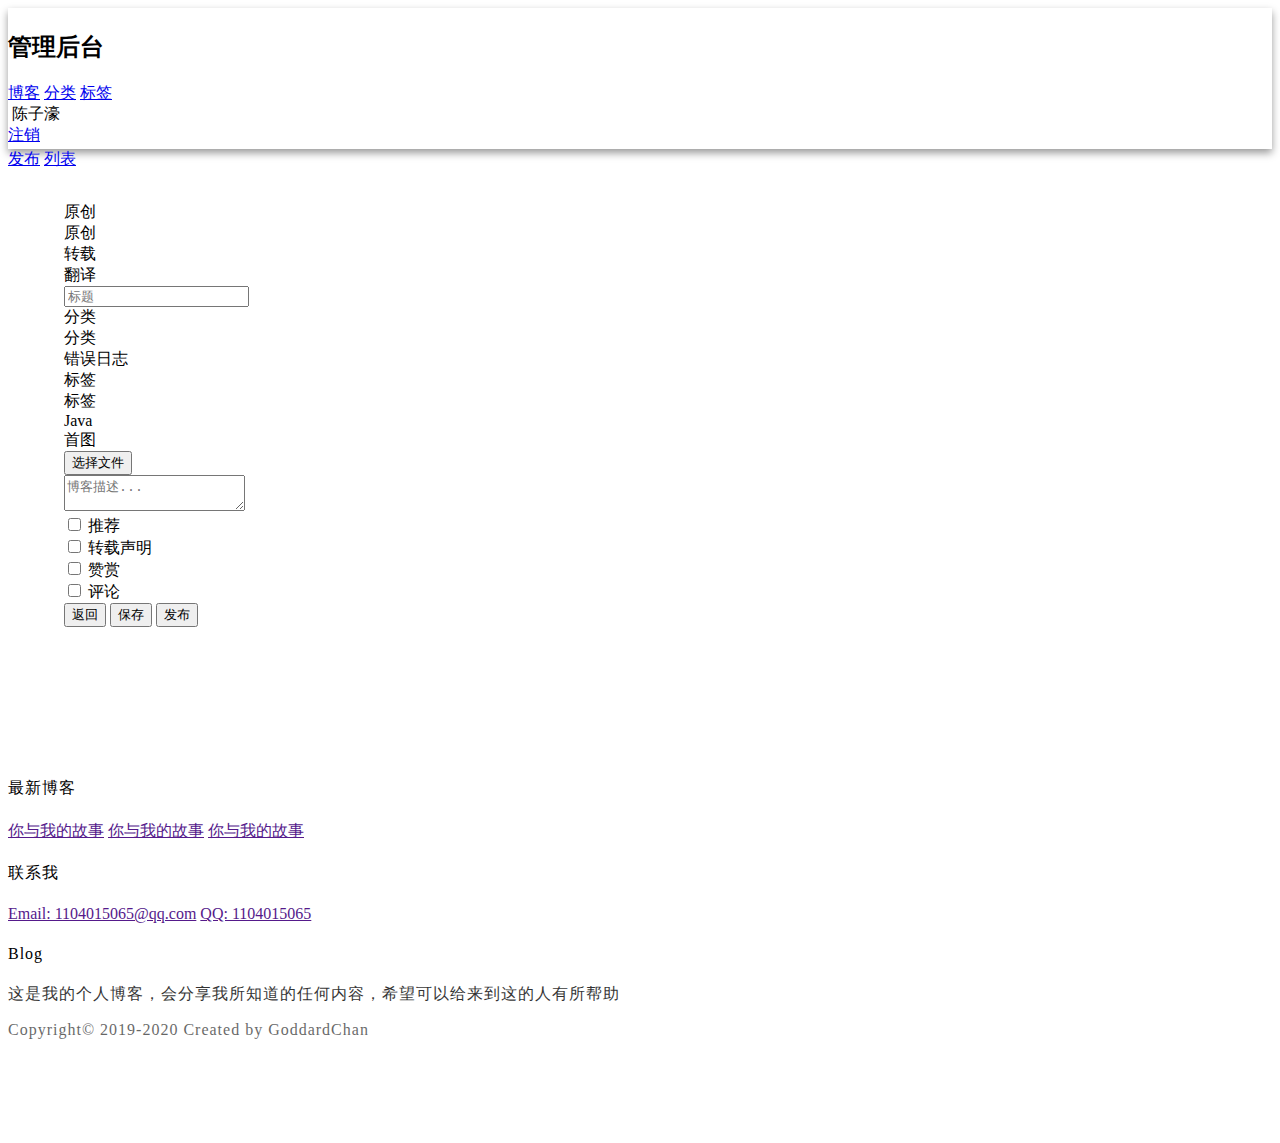
==== src/main/resources/templates/admin/blogs-input.html @ dfa1930a "had finished all project and i need to improve this system!" ====
<!DOCTYPE html>
<html lang="en" xmlns:th="http://www.w3.org/1999/xhtml">
<head>
    <meta charset="UTF-8">
    <meta name="viewport" content="width=device-width, initial-scale=1.0">
    <title>博客管理</title>
    <link rel="stylesheet" href="https://cdn.jsdelivr.net/npm/semantic-ui@2.4.2/dist/semantic.min.css">
    <link rel="stylesheet" href="../../static/lib/editormd/css/editormd.css"
          th:href="@{/lib/editormd/css/editormd.min.css}">
    <link rel="stylesheet" href="../../static/css/me.css" th:href="@{/css/me.css}">
    <link rel="shortcut icon" href="https://pandao.github.io/editor.md/favicon.ico" type="image/x-icon" />
    <link rel="stylesheet" type="text/css" th:href="@{/css/me.css}" href="../../static/css/me.css">

</head>
<body>

<!-- 导航 -->
<!--inverted 反转 attached 依附，使得效果没有圆角-->
<nav th:replace="admin/_fragment ::menu(1)" class="ui inverted attached segment m-padded-tb-mini m-shadow-small">
    <div class="ui container">
        <div class="ui inverted secondary stackable menu">
            <h2 class="ui teal header item">管理后台</h2>
            <a href="#" class="active m-item item m-mobile-hide"><i class="home icon"></i> 博客</a>
            <a href="#" class="m-item item m-mobile-hide"><i class="idea icon"></i> 分类</a>
            <a href="#" class="m-item item m-mobile-hide"><i class="tags icon"></i> 标签</a>
            <div class="right m-item m-mobile-hide menu">
                <div class="ui dropdown item">
                    <div class="text">
                        <img class="ui avatar image" src="../../static/image/chara01.jpg" alt="">
                        陈子濠
                    </div>
                    <i class="dropdown icon"></i>
                    <div class="menu">
                        <a href="#" class="item">注销</a>
                    </div>
                </div>
            </div>
        </div>
    </div>
    <a href="#" class="ui menu toggle black icon button m-right-top m-mobile-show">
        <i class="sidebar icon"></i>
    </a>
</nav>
<div class="ui attached pointing menu">
    <div class="ui container">
        <div class="right menu">
            <a href="#" th:href="@{/admin/blogs/input}" class="teal active item">发布</a>
            <a href="#" th:href="@{/admin/blogs}" class="item">列表</a>
        </div>
    </div>
</div>

<!--中间内容-->
<div class="m-container m-padded-tb-large">
    <div class="ui container">
        <form action="#" id="blog-form" th:object="${blog}" th:action="@{/admin/blogs}" method="post" class="ui form"
              enctype="multipart/form-data">
            <input type="hidden" name="published">
            <input type="hidden" name="id" th:value="*{id}">
            <div class="required field">
                <div class="ui left labeled input">
                    <div class="ui selection compact teal basic dropdown label">
                        <input type="hidden" value="原创" name="flag" th:value="*{flag}">
                    <i class="dropdown icon"></i>
                    <div class="text">原创</div>
                    <div class="menu">
                        <div class="item" data-value="原创">原创</div>
                        <div class="item" data-value="转载">转载</div>
                        <div class="item" data-value="翻译">翻译</div>
                    </div>
                </div>
                    <input type="text" name="title" placeholder="标题" th:value="*{title}">
            </div>
        </div>

            <div class="required field">
            <div id="md-content" style="z-index: 1!important;">
                <textarea placeholder="博客内容" name="content" style="display: none" th:text="*{content}"></textarea>
            </div>
        </div>
        <div class="two fields">
            <div class="required field">
                <div class="ui left labeled action input">
                    <label class="ui compact teal basic label">分类</label>
                    <div class="ui fluid selection dropdown">
                        <input type="hidden" name="type.id" th:value="*{type}!=null?*{type.id}">
                        <i class="dropdown icon"></i>
                        <div class="default text">分类</div>
                        <div class="menu">
                            <div th:each="type:${types}" class="item" data-value="1" th:data-value="${type.id}"
                                 th:text="${type.name}">错误日志
                            </div>
                        </div>
                    </div>
                </div>
            </div>
                <div class="field">
                    <div class="ui left labeled action input">
                        <label class="ui compact teal basic label">标签</label>
                        <div class="ui tag fluid multiple search selection dropdown">
                            <input type="hidden" name="tagIds" th:value="*{tagIds}">
                            <i class="dropdown icon"></i>
                            <div class="default text">标签</div>
                            <div class="menu">
                                <div th:each="tag:${tags}" class="item" data-value="1" th:data-value="${tag.id}"
                                     th:text="${tag.name}">Java
                                </div>
                            </div>
                        </div>
                    </div>
                </div>
        </div>
            <div class="required field">
                <div class="ui left labeled input">
                    <label class="ui teal basic label">首图</label>
                    <input type="hidden" name="picture">
                    <input class="file-upload-input" name="files" type="file"
                           style="position: absolute; z-index: -9999; height: 0px; width: 0px; padding: 0px; margin: 0px; line-height: 0; outline: currentcolor none 0px; border: 0px none; opacity: 0;">
                    <input type="file" name="firstPicture" style="display:none" id="upload_input"
                           th:value="*{firstPicture}" placeholder="首图引用地址">
                    <div class="fileuploader-input">
                        <button id="load_btn" type="button" class="fileuploader-input-button btn btn-secondary btn-sm">
                            <span>选择文件</span>
                        </button>
                    </div>

                </div>
            </div>
            <div class="required field">
                <textarea name="description" th:text="*{description}" placeholder="博客描述..." maxlength="200"></textarea>
            </div>


            <div class="inline fields">
            <div class="field">
                <div class="ui checkbox">
                    <input type="checkbox" id="recommend" name="recommend" check th:checked="*{recommend}"
                           class="hidden">
                    <label for="recommend">推荐</label>
                </div>
            </div>
            <div class="field">
                <div class="ui checkbox">
                    <input type="checkbox" id="shareStatement" name="shareStatement" th:checked="*{shareStatement}"
                           class="hidden">
                    <label for="shareStatement">转载声明</label>
                </div>
            </div>
            <div class="field">
                <div class="ui checkbox">
                    <input type="checkbox" id="appreciation" name="appreciation" th:checked="*{appreciation}"
                           class="hidden">
                    <label for="appreciation">赞赏</label>
                </div>
            </div>
            <div class="field">
                <div class="ui checkbox">
                    <input type="checkbox" id="commentabled" name="commentabled" th:checked="*{commentabled}"
                           class="hidden">
                    <label for="commentabled">评论</label>
                </div>
            </div>
        </div>

        <div class="ui error message"></div>

        <div class="ui right aligned container">
            <button class="ui button" type="button" onclick="window.history.go(-1)">返回</button>
            <button type="button" id="save-btn" class="ui secondary button">保存</button>
            <button type="button" id="publish-btn" class="ui teal button">发布</button>
        </div>
    </form>
    </div>
</div>


<!--底部footer-->
<footer th:replace="admin/_fragment::footer" class="ui inverted vertical segment m-padded-tb-massive">
    <div class="ui center aligned container">
        <div class="ui inverted divided stackable grid">
            <div class="three wide column">
                <div class="ui inverted link list">
                    <div class="item">
                        <img src="../../static/image/wechat.jpg" class="ui rounded image" alt="" style="width: 130px">
                    </div>
                </div>
            </div>
            <div class="three wide column">
                <h4 class="ui inverted header m-text-thin m-text-spaced ">最新博客</h4>
                <div class="ui inverted link list">
                    <a href="" class="item">你与我的故事</a>
                    <a href="" class="item">你与我的故事</a>
                    <a href="" class="item">你与我的故事</a>
                </div>
            </div>
            <div class="four wide column">
                <h4 class="ui inverted header m-text-thin m-text-spaced ">联系我</h4>
                <div class="ui inverted link list">
                    <a href="" class="item">Email: 1104015065@qq.com</a>

                    <a href="" class="item">QQ: 1104015065</a>
                </div>
            </div>
            <div class="six wide column">
                <h4 class="ui inverted header m-text-thin m-text-spaced ">Blog</h4>
                <p class="m-text-thin m-text-spaced m-opacity-mini">这是我的个人博客，会分享我所知道的任何内容，希望可以给来到这的人有所帮助</p>
            </div>
        </div>
        <div class="ui inverted section divider"></div>
        <p class="m-text-thin m-text-spaced m-opacity-tiny">Copyright© 2019-2020 Created by GoddardChan</p>
    </div>

</footer>
<!--/*/<th:block  th:replace="admin/_fragment :: script">/*/-->

<script src="https://cdn.jsdelivr.net/npm/jquery@3.2/dist/jquery.min.js"></script>
<script src="https://cdn.jsdelivr.net/npm/semantic-ui@2.4.2/dist/semantic.min.js"></script>
<script src="../../static/lib/editormd/editormd.min.js" th:src="@{/lib/editormd/editormd.min.js}"></script>
<!--/*/</th:block>/*/-->

<script type="text/javascript">
    // 初始化markdown编辑器
    var contentEditor;
    $(function () {
        contentEditor = editormd("md-content", {
            width: "100%",
            height: 640,
            syncScrolling: "single",
            path: "/lib/editormd/lib/"
        });

    });

    $(".menu.toggle").click(function () {
        $(".m-item").toggleClass("m-mobile-hide");
    });

    $('.ui.dropdown').dropdown({
        on: 'hover'
    });

    $('#save-btn').click(function () {
        $('[name="published"]').val(false);
        $('#blog-form').submit();
    });
    $('#publish-btn').click(function () {
        $('[name="published"]').val(true);
        $('#blog-form').submit();
    });

    // 上传图片
    $('#upload_btn').click(function () {
        $('#upload_input').click();
    });

    $('#upload_input').on('change', function () {
        var filePath = $(this).val();         //获取到input的value，里面是文件的路径
        var fileFormat = filePath.substring(filePath.lastIndexOf(".")).toLowerCase();
        // 检查是否是图片
        if (!fileFormat.match(/.png|.jpg|.jpeg/)) {
            error_prompt_alert('上传错误,文件格式必须为：png/jpg/jpeg');
            return;
        }
        var src = window.URL.createObjectURL(this.files[0]); //转成可以在本地预览的格式
        $('#cropedBigImg').attr('src', src);
    });

    // 暂时不支持在编辑文章的时候新建标签，问题点：不知道怎么在写文章的时候吧tag的id传入controll层
    // $('.ui.tag.dropdown')
    //     .dropdown({
    //         allowAdditions: true
    //     })
    // ;

    $('.ui.form').form({
        fields: {
            title: {
                identifier: 'title',
                rules: [{
                    type: 'empty',
                    prompt: '标题: 请输入博客标题'
                }]
            },
            content: {
                identifier: 'title',
                rules: [{
                    type: 'empty',
                    prompt: '标题: 请输入博客内容'
                }]
            },
            typeId: {
                identifier: 'title',
                rules: [{
                    type: 'empty',
                    prompt: '标题: 请输入博客分类'
                }]
            },
            firstPicture: {
                identifier: 'title',
                rules: [{
                    type: 'empty',
                    prompt: '标题: 请输入博客首图'
                }]
            },
            description: {
                identifier: 'description',
                rules: [{
                    type: 'empty',
                    prompt: '标题: 请输入博客描述'
                }]
            }
        }
    });

</script>

</body>
</html>
---- src/main/resources/static/css/me.css ----
body {
    background: url("../image/bg.png");
}

div {
    word-break: break-all;
}
body > div {
    min-height: 50%;
}

/**--------------------------------------------------------------
upload images
--------------------------------------------------------------**/
.fileuploader {

    background-color: rgb(244, 246, 251);
    border-radius: 6px;
    padding: 0rem;
}

@media (min-width: 920px) {
    .fileuploader {
        /* max-width: 420px; */
    }
}

.file-upload-input {
    position: absolute;
    margin: 0;
    padding: 0;
    width: 100%;
    height: 100%;
    outline: none;
    opacity: 0;
    cursor: pointer;
}

.fileuploader-theme-dragdrop .fileuploader-input {
    display: block;
    padding: 3rem 0;
    background: #fff;
    border: 2px dashed #ebeef7;
    border-radius: 6px;
    text-align: center;
}

.fileuploader-theme-dragdrop .fileuploader-input .fileuploader-icon-main {
    display: block;
    font-size: 56px;
    margin: 0 auto;
    margin-bottom: 26px;
}

.fileuploader-theme-dragdrop .fileuploader-input h3 {
    margin: 0;
    margin-bottom: 8px;
    padding: 0;
    background: none;
    border: none;
    font-size: 18px;
    font-weight: bold;
    color: #5B5B7B;
    white-space: normal;
    box-shadow: none;
}

.fileuploader-theme-dragdrop .fileuploader-input p {
    margin: 0;
    padding: 0;
    color: #90a0bc;
    margin-bottom: 12px;
}

/* dragging state */
.fileuploader-theme-dragdrop .fileuploader-input .fileuploader-input-inner > * {
    -webkit-transition: 500ms cubic-bezier(0.17, 0.67, 0, 1.01);
    transition: 500ms cubic-bezier(0.17, 0.67, 0, 1.01);
}

.fileuploader-theme-dragdrop .fileuploader-input.fileuploader-dragging .fileuploader-input-inner > * {
    transform: translateY(18px);
    opacity: 0;
}

.fileuploader-theme-dragdrop .fileuploader-input.fileuploader-dragging .fileuploader-icon-main {
    transform: translateY(30px) scale(1.2);
    opacity: 0.6;
}

.fileuploader-theme-dragdrop .fileuploader-input.fileuploader-dragging .fileuploader-input-caption {
    transform: translateY(30px);
    opacity: 0.6;
}

.fileuploader-items .fileuploader-items-list {
    display: block;
    padding: 0;
    list-style: none;
}

.fileuploader-items .fileuploader-item {
    position: relative;
    margin: 0;
    padding: 1rem;
    border-bottom: 1px solid #ebeef1;
    animation-duration: .6s;
}

.fileuploader-items .fileuploader-item:last-child {
    border-bottom: 0;
}



.m-padded-mini{
    padding: 0.2em!important;
}

.m-padded-tiny {
    padding: 0.3em !important;
}

.m-padded {
    padding: 1em !important;
}

.m-padded-tb-mini{
    padding-top: 0.2em !important;
    padding-bottom: 0.2em !important;
}
.m-padded-tb-tiny{
    padding-top: 0.3em !important;
    padding-bottom: 0.3em !important;
}
.m-padded-tb-small{
    padding-top: 0.5em !important;
    padding-bottom: 0.5em !important;
}
.m-padded-tb{
    padding-top: 1em !important;
    padding-bottom: 1em !important;
}
.m-padded-tb-large{
    padding-top: 2em !important;
    padding-bottom: 2em !important;
}
.m-padded-tb-big{
    padding-top: 3em !important;
    padding-bottom: 3em !important;
}
.m-padded-tb-huge{
    padding-top: 4em !important;
    padding-bottom: 4em !important;
}
.m-padded-tb-massive{
    padding-top: 5em !important;
    padding-bottom: 5em !important;
}

.m-padded-lr{
    padding-left: 4em!important;
    padding-right: 4em!important;
}
.m-padded-lr-responsive{
    padding-left: 4em!important;
    padding-right: 4em!important;
}

/*-------margin-------*/
.m-margin-tb-tiny{
    margin-top: 0.3em!important;
    margin-bottom: 0.3em!important;

}

.m-margin-top-small{
    margin-top: 0.5em!important;
}

.m-margin-top-large{
    margin-top: 2em!important;
}
.m-margin-bottom-mini{
    margin-bottom: 0.2em!important;
}
.m-margin-bottom-small{
    margin-bottom: 0.5em!important;
}


/*--------text-------*/
.m-text {
    font-weight: 300 !important;
    letter-spacing: 1px !important;
}
/*
 *字体粗细
 */
.m-text-thin {
    font-weight: 300 !important;
}
/*
 *字符间距（空格大小）
 */
.m-text-spaced {
    letter-spacing: 1px !important;
}
/*
 *行间距
 */
.m-text-lined {
    line-height: 1.8;
}
/*
 *字体透明度
 */
.m-opacity-mini {
    opacity: 0.8 !important;
}
.m-opacity-tiny {
    opacity: 0.6 !important;
}
/*-----------image----------*/
.m-image{
    width: 196px;
    height: 160px;
}
/*-------------display----------*/
.m-inline-block{
    display: inline-block!important;
}


/*------------position-----------*/
.m-fixed {
    position: fixed !important;
    z-index: 10 !important;
}

.m-right-bottom {
    bottom: 0 !important;
    right: 0 !important;
}

.m-right-top{
    position: absolute;
    top:0;
    right: 0;
}
/*------container--------*/
.m-container {
    max-width: 72em!important;
    margin:auto!important;
}
.m-container-small {
    max-width: 60em!important;
    margin:auto!important;
}
/*------shadow----------*/
.m-shadow-small {
    -webkit-box-shadow: 0 4px 8px rgba(0,0,0,0.4)!important;
    box-shadow: 0 4px 8px rgba(0,0,0,0.4)!important;
}
/*-----color-------*/
.m-black {
    color:#333!important;
}

.m-teal {
    color: #00B5AD !important;
}

.m-mobile-show {
    display: none !important;
}

@media screen and (max-width: 768px){
    .m-mobile-hide {
        display: none!important;
    }
    .m-mobile-show {
        display: block!important;
    }
    .m-padded-lr-responsive{
        padding-left: 0!important;
        padding-right: 0!important;
    }
    .m-mobile-lr-clear {
        padding-left: 0!important;
        padding-right: 0!important;
    }
    .m-mobile-wide{
        width:100%!important;
    }
}
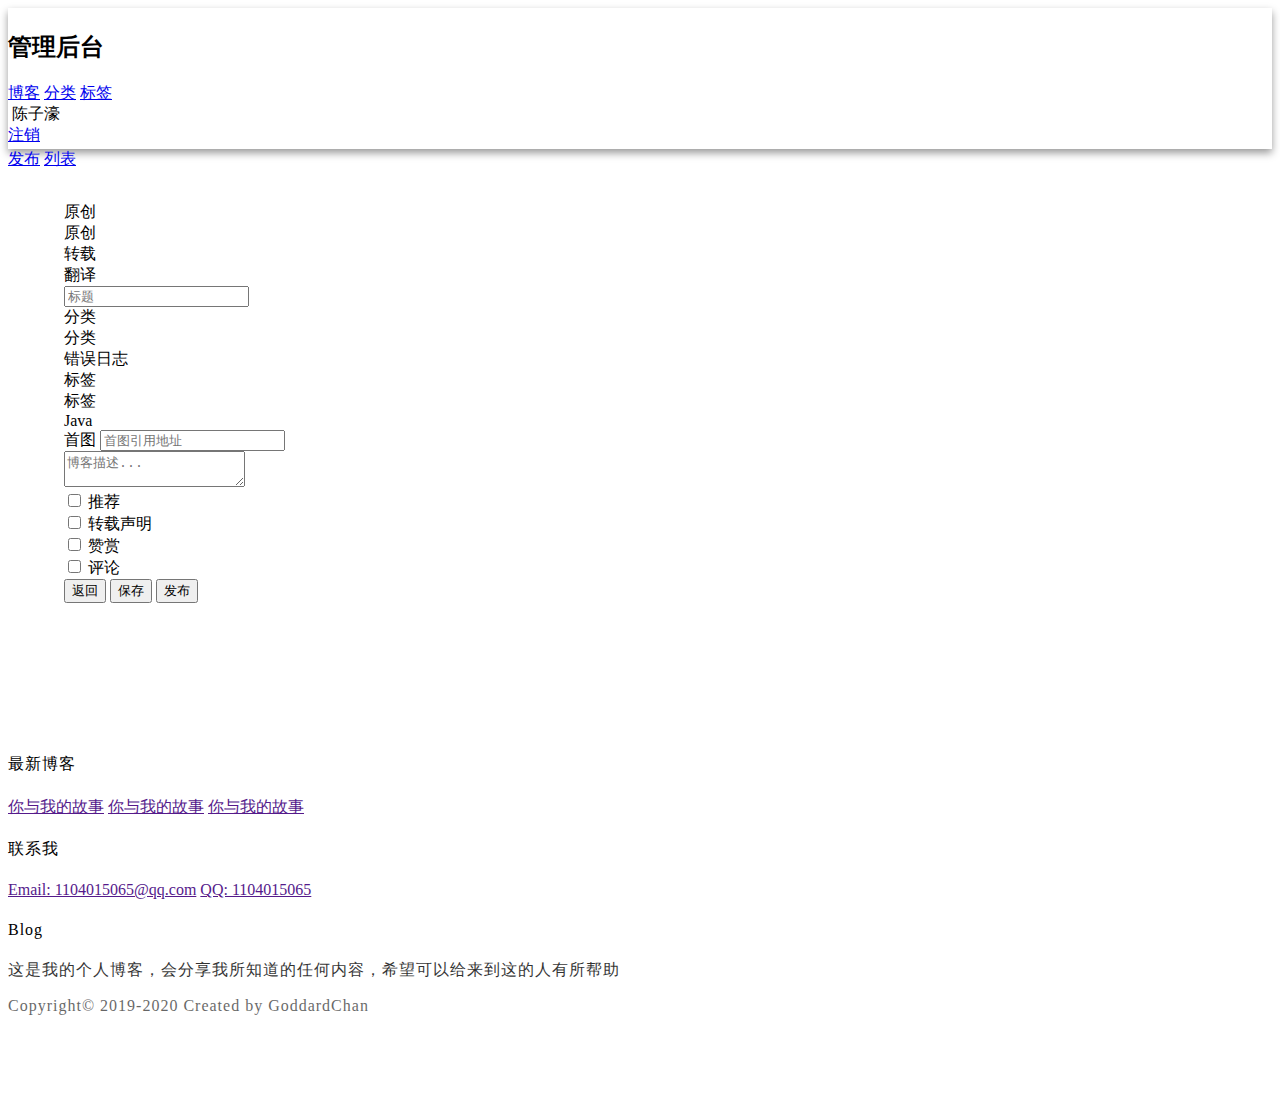
==== commit 704a814c: "针对于linux环境进行一些改动" ====
--- a/src/main/resources/templates/admin/blogs-input.html
+++ b/src/main/resources/templates/admin/blogs-input.html
@@ -8,7 +8,6 @@
     <link rel="stylesheet" href="../../static/lib/editormd/css/editormd.css"
           th:href="@{/lib/editormd/css/editormd.min.css}">
     <link rel="stylesheet" href="../../static/css/me.css" th:href="@{/css/me.css}">
-    <link rel="shortcut icon" href="https://pandao.github.io/editor.md/favicon.ico" type="image/x-icon" />
     <link rel="stylesheet" type="text/css" th:href="@{/css/me.css}" href="../../static/css/me.css">
 
 </head>
@@ -61,39 +60,39 @@
                 <div class="ui left labeled input">
                     <div class="ui selection compact teal basic dropdown label">
                         <input type="hidden" value="原创" name="flag" th:value="*{flag}">
-                    <i class="dropdown icon"></i>
-                    <div class="text">原创</div>
-                    <div class="menu">
-                        <div class="item" data-value="原创">原创</div>
-                        <div class="item" data-value="转载">转载</div>
-                        <div class="item" data-value="翻译">翻译</div>
-                    </div>
-                </div>
+                        <i class="dropdown icon"></i>
+                        <div class="text">原创</div>
+                        <div class="menu">
+                            <div class="item" data-value="原创">原创</div>
+                            <div class="item" data-value="转载">转载</div>
+                            <div class="item" data-value="翻译">翻译</div>
+                        </div>
+                    </div>
                     <input type="text" name="title" placeholder="标题" th:value="*{title}">
-            </div>
-        </div>
+                </div>
+            </div>
 
             <div class="required field">
-            <div id="md-content" style="z-index: 1!important;">
-                <textarea placeholder="博客内容" name="content" style="display: none" th:text="*{content}"></textarea>
-            </div>
-        </div>
-        <div class="two fields">
-            <div class="required field">
-                <div class="ui left labeled action input">
-                    <label class="ui compact teal basic label">分类</label>
-                    <div class="ui fluid selection dropdown">
-                        <input type="hidden" name="type.id" th:value="*{type}!=null?*{type.id}">
-                        <i class="dropdown icon"></i>
-                        <div class="default text">分类</div>
-                        <div class="menu">
-                            <div th:each="type:${types}" class="item" data-value="1" th:data-value="${type.id}"
-                                 th:text="${type.name}">错误日志
+                <div id="md-content" style="z-index: 1!important;">
+                    <textarea placeholder="博客内容" name="content" style="display: none" th:text="*{content}"></textarea>
+                </div>
+            </div>
+            <div class="two fields">
+                <div class="required field">
+                    <div class="ui left labeled action input">
+                        <label class="ui compact teal basic label">分类</label>
+                        <div class="ui fluid selection dropdown">
+                            <input type="hidden" name="type.id" th:value="*{type}!=null?*{type.id}">
+                            <i class="dropdown icon"></i>
+                            <div class="default text">分类</div>
+                            <div class="menu">
+                                <div th:each="type:${types}" class="item" data-value="1" th:data-value="${type.id}"
+                                     th:text="${type.name}">错误日志
+                                </div>
                             </div>
                         </div>
                     </div>
                 </div>
-            </div>
                 <div class="field">
                     <div class="ui left labeled action input">
                         <label class="ui compact teal basic label">标签</label>
@@ -109,67 +108,74 @@
                         </div>
                     </div>
                 </div>
-        </div>
-            <div class="required field">
+            </div>
+            <!--<div class="required field">-->
+            <!--<div class="ui left labeled input">-->
+            <!--<label class="ui teal basic label">首图</label>-->
+            <!--<input type="hidden" name="picture">-->
+            <!--<input class="file-upload-input" name="files" type="file"-->
+            <!--style="position: absolute; z-index: -9999; height: 0px; width: 0px; padding: 0px; margin: 0px; line-height: 0; outline: currentcolor none 0px; border: 0px none; opacity: 0;">-->
+            <!--<input type="file" name="firstPicture" style="display:none" id="upload_input"-->
+            <!--th:value="*{firstPicture}" placeholder="首图引用地址">-->
+            <!--<div class="fileuploader-input">-->
+            <!--<button id="load_btn" type="button" class="fileuploader-input-button btn btn-secondary btn-sm">-->
+            <!--<span>选择文件</span>-->
+            <!--</button>-->
+            <!--</div>-->
+
+            <!--</div>-->
+            <!--</div>-->
+            <div class="required field">  <!--required表示必须要填-->
                 <div class="ui left labeled input">
                     <label class="ui teal basic label">首图</label>
-                    <input type="hidden" name="picture">
-                    <input class="file-upload-input" name="files" type="file"
-                           style="position: absolute; z-index: -9999; height: 0px; width: 0px; padding: 0px; margin: 0px; line-height: 0; outline: currentcolor none 0px; border: 0px none; opacity: 0;">
-                    <input type="file" name="firstPicture" style="display:none" id="upload_input"
-                           th:value="*{firstPicture}" placeholder="首图引用地址">
-                    <div class="fileuploader-input">
-                        <button id="load_btn" type="button" class="fileuploader-input-button btn btn-secondary btn-sm">
-                            <span>选择文件</span>
-                        </button>
-                    </div>
-
-                </div>
-            </div>
+                    <input type="text" name="firstPicture" th:value="*{firstPicture}" placeholder="首图引用地址">
+                </div>
+            </div>
+
             <div class="required field">
                 <textarea name="description" th:text="*{description}" placeholder="博客描述..." maxlength="200"></textarea>
             </div>
 
 
             <div class="inline fields">
-            <div class="field">
-                <div class="ui checkbox">
-                    <input type="checkbox" id="recommend" name="recommend" check th:checked="*{recommend}"
-                           class="hidden">
-                    <label for="recommend">推荐</label>
-                </div>
-            </div>
-            <div class="field">
-                <div class="ui checkbox">
-                    <input type="checkbox" id="shareStatement" name="shareStatement" th:checked="*{shareStatement}"
-                           class="hidden">
-                    <label for="shareStatement">转载声明</label>
-                </div>
-            </div>
-            <div class="field">
-                <div class="ui checkbox">
-                    <input type="checkbox" id="appreciation" name="appreciation" th:checked="*{appreciation}"
-                           class="hidden">
-                    <label for="appreciation">赞赏</label>
-                </div>
-            </div>
-            <div class="field">
-                <div class="ui checkbox">
-                    <input type="checkbox" id="commentabled" name="commentabled" th:checked="*{commentabled}"
-                           class="hidden">
-                    <label for="commentabled">评论</label>
-                </div>
-            </div>
-        </div>
-
-        <div class="ui error message"></div>
-
-        <div class="ui right aligned container">
-            <button class="ui button" type="button" onclick="window.history.go(-1)">返回</button>
-            <button type="button" id="save-btn" class="ui secondary button">保存</button>
-            <button type="button" id="publish-btn" class="ui teal button">发布</button>
-        </div>
-    </form>
+                <div class="field">
+                    <div class="ui checkbox">
+                        <input type="checkbox" id="recommend" name="recommend" check th:checked="*{recommend}"
+                               class="hidden">
+                        <label for="recommend">推荐</label>
+                    </div>
+                </div>
+                <div class="field">
+                    <div class="ui checkbox">
+                        <input type="checkbox" id="shareStatement" name="shareStatement" th:checked="*{shareStatement}"
+                               class="hidden">
+                        <label for="shareStatement">转载声明</label>
+                    </div>
+                </div>
+                <div class="field">
+                    <div class="ui checkbox">
+                        <input type="checkbox" id="appreciation" name="appreciation" th:checked="*{appreciation}"
+                               class="hidden">
+                        <label for="appreciation">赞赏</label>
+                    </div>
+                </div>
+                <div class="field">
+                    <div class="ui checkbox">
+                        <input type="checkbox" id="commentabled" name="commentabled" th:checked="*{commentabled}"
+                               class="hidden">
+                        <label for="commentabled">评论</label>
+                    </div>
+                </div>
+            </div>
+
+            <div class="ui error message"></div>
+
+            <div class="ui right aligned container">
+                <button class="ui button" type="button" onclick="window.history.go(-1)">返回</button>
+                <button type="button" id="save-btn" class="ui secondary button">保存</button>
+                <button type="button" id="publish-btn" class="ui teal button">发布</button>
+            </div>
+        </form>
     </div>
 </div>
 
@@ -253,17 +259,17 @@
         $('#upload_input').click();
     });
 
-    $('#upload_input').on('change', function () {
-        var filePath = $(this).val();         //获取到input的value，里面是文件的路径
-        var fileFormat = filePath.substring(filePath.lastIndexOf(".")).toLowerCase();
-        // 检查是否是图片
-        if (!fileFormat.match(/.png|.jpg|.jpeg/)) {
-            error_prompt_alert('上传错误,文件格式必须为：png/jpg/jpeg');
-            return;
-        }
-        var src = window.URL.createObjectURL(this.files[0]); //转成可以在本地预览的格式
-        $('#cropedBigImg').attr('src', src);
-    });
+    // $('#upload_input').on('change', function () {
+    //     var filePath = $(this).val();         //获取到input的value，里面是文件的路径
+    //     var fileFormat = filePath.substring(filePath.lastIndexOf(".")).toLowerCase();
+    //     // 检查是否是图片
+    //     if (!fileFormat.match(/.png|.jpg|.jpeg/)) {
+    //         error_prompt_alert('上传错误,文件格式必须为：png/jpg/jpeg');
+    //         return;
+    //     }
+    //     var src = window.URL.createObjectURL(this.files[0]); //转成可以在本地预览的格式
+    //     $('#cropedBigImg').attr('src', src);
+    // });
 
     // 暂时不支持在编辑文章的时候新建标签，问题点：不知道怎么在写文章的时候吧tag的id传入controll层
     // $('.ui.tag.dropdown')
@@ -282,21 +288,21 @@
                 }]
             },
             content: {
-                identifier: 'title',
+                identifier: 'content',
                 rules: [{
                     type: 'empty',
                     prompt: '标题: 请输入博客内容'
                 }]
             },
             typeId: {
-                identifier: 'title',
+                identifier: 'type.id',
                 rules: [{
                     type: 'empty',
                     prompt: '标题: 请输入博客分类'
                 }]
             },
             firstPicture: {
-                identifier: 'title',
+                identifier: 'firstPicture',
                 rules: [{
                     type: 'empty',
                     prompt: '标题: 请输入博客首图'
